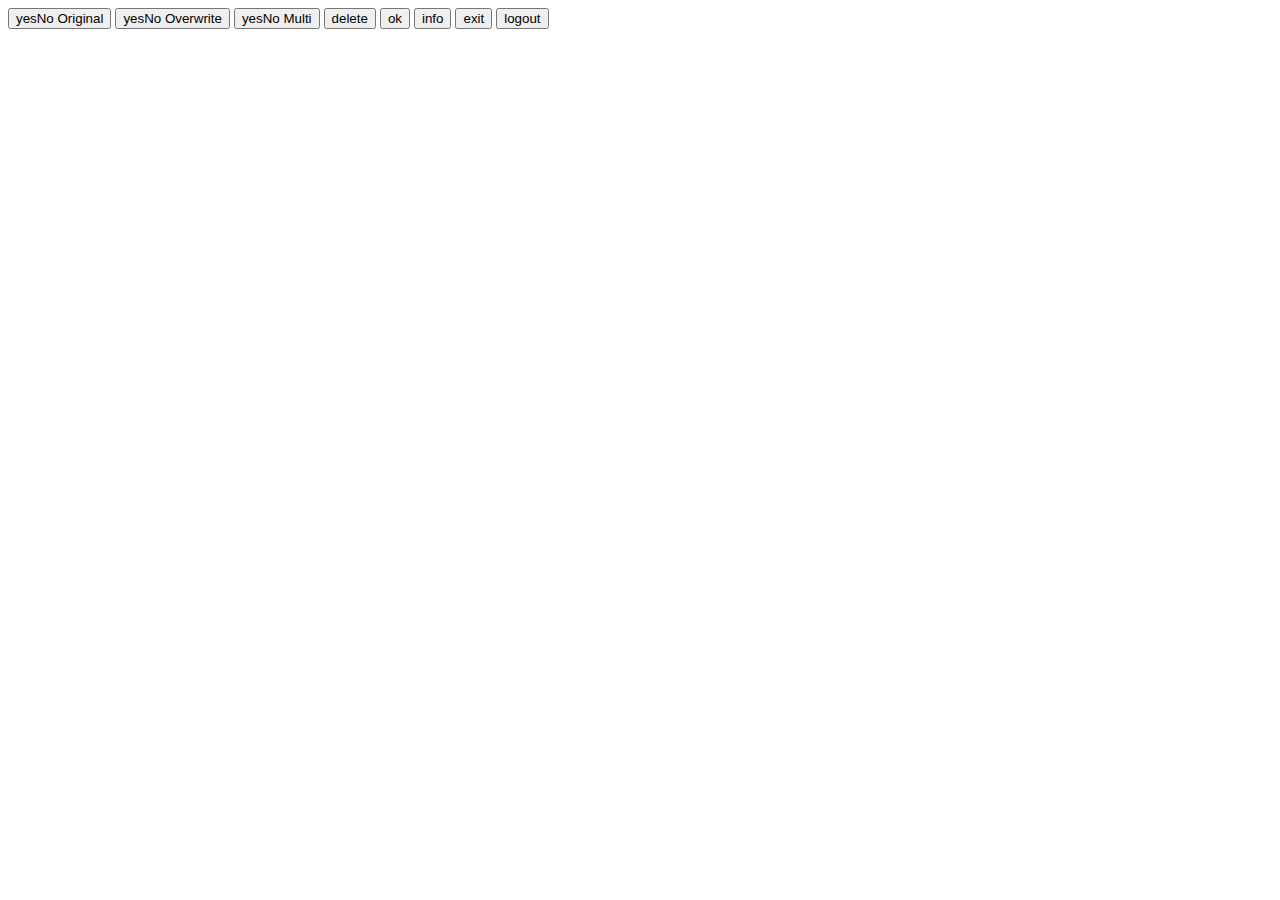
==== index.html @ d5c9c20a "First release" ====
<!DOCTYPE html>
<html lang="en">
<head>
	<meta charset="utf-8">

	<title>Websanova Modal</title>
	
	<script type="text/javascript" src="./inc/jquery.1.9.0.min.js"></script>
	
	<link rel="Stylesheet" type="text/css" href="./wModal.css" />
	<script type="text/javascript" src="./wModal.js"></script>
	
	<!-- dynamically load prompts -->
	<script type="text/javascript">
		$.get('./prompts.html', function(data)
		{
			$('#templates').html(data);
			
			$('#wModal_yesNo').wModal({
				btns:{
					yes: function(){ console.log('original yes'); this.hide(); },
					no: function(){ this.hide(); },
					cancel: function(){ this.hide(); }
				}
			});

			$('#wModal_delete').wModal({
				position:'cb',
				offset:'100',
				fxShow:'slideUp',
				fxHide:'slideUp',
				btns:{
					delete: function(){ console.log('original delete'); this.hide(); },
					cancel: function(){ this.hide(); }
				}
			});

			$('#wModal_ok').wModal({
				position:'rb',
				offset:'30',
				fxShow:'slideLeft',
				fxHide:'slideRight',
				btns:{
					ok: function(){ console.log('original ok'); this.hide(); },
					cancel: function(){ this.hide(); }
				}
			});

			$('#wModal_info').wModal({
				position:'lb',
				offset:'5',
				fxShow:'slideDown',
				fxHide:'slideUp',
				btns:{
					done: function(){ console.log('original info'); this.hide(); },
					cancel: function(){ this.hide(); }
				}
			});

			$('#wModal_exit').wModal({
				position:'rm',
				fxShow:'slideUp',
				fxHide:'slideDown',
				btns:{
					exit: function(){ console.log('original exit'); this.hide(); },
					cancel: function(){ this.hide(); }
				}
			});

			$('#wModal_logout').wModal({
				position:'rt',
				offset:'30',
				fxShow:'slideRight',
				fxHide:'slideLeft',
				btns:{
					logout: function(){ console.log('original logout'); this.hide(); },
					cancel: function(){ this.hide(); }
				}
			});
		});
	</script>

	<!-- preloaded teplates -->
	<script type="text/javascript">

	</script>

</head>
<body>
	<input type="button" value="yesNo Original" onclick="$('#wModal_yesNo').wModal('show');"/>
	<input type="button" value="yesNo Overwrite" onclick="yesNoOverwrite()"/>
	<input type="button" value="yesNo Multi" onclick="yesNoMulti();"/>

	<input type="button" value="delete" onclick="$('#wModal_delete').wModal('show');"/>
	<input type="button" value="ok" onclick="$('#wModal_ok').wModal('show');"/>
	<input type="button" value="info" onclick="$('#wModal_info').wModal('show');"/>
	<input type="button" value="exit" onclick="$('#wModal_exit').wModal('show');"/>
	<input type="button" value="logout" onclick="$('#wModal_logout').wModal('show');"/>

	<script type="text/javascript">
		function yesNoOverwrite()
		{
			$('#wModal_yesNo').wModal('show', {
				position:'lt',
				offset:'50',
				fxShow:'fade',
				fxHide:'fade',
				msg:'Try clicking on the original yes to see the original defaults ;)',
				btns:{
					yes: function()
					{
						console.log('yes left top');
						this.hide();
					}
				}
			});
		}

		function yesNoMulti()
		{
			$('#wModal_yesNo').wModal('show', {
				position:'rb',
				fxShow:'slideLeft',
				fxHide:'slideRight',
				msg:'Keep pushing the <span style="color:blue;">"Yes"</span> button to see the prompts cycle recursively.',
				btns:{
					yes: function()
					{
						$('#wModal_info').wModal('show', {
							btns:{
								done: function(){ yesNoMulti(); },
								cancel: function(){ yesNoMulti(); }
							}
						});
					}
				}
			});
		}
	</script>
	
	<!--

		// toggle between prompts - callling another one automatically swaps

		// boostrap demo

		Most of the modals out there had either not enough options or too many and weren't too flexible either way.  I wanted to create a modal system that was very flexible that came out with some nice options out of the box and made it very easy to add customized prompts and effects.

		Examples...

		Adding your own effects...

		Styling...
		
	-->

	<div id="templates">
		<script type="text/template" id="wModal_booya">
			<div class="_wModal _wModal_booya">
				Booya!

				<span class="btn_booya">booya</span>
			</div>
		</script>
	</div>

</body>
</html>
---- wModal.css ----
/***********************************************
 * Layout
 ***********************************************/
#_wModal_bg{background-color:#000; opacity:0.2; z-index:10000;}
#_wModal_pixel{z-index:10001;}

/***********************************************
 * Global
 ***********************************************/
._wModal{
	position:relative; width:200px; overflow:hidden;
	font-family:verdana; font-size:12px; line-height:14px;
	background-color:#FFF; color:#333;
	border:1px solid rgba(51, 51, 51, 0.5); border-radius:8px;
	box-shadow:0 3px 7px rgba(0, 0, 0, 0.3);
}
._wModal_header{
	padding:10px;
	font-size:14px; font-weight:bold;
	border-bottom:solid 1px #DDD;
}
._wModal_close{
	position:absolute; right:10px; top:10px;
	font-weight:normal; font-size:12px; cursor:pointer;
	color: #BABABA;
}
._wModal_msg{
	padding:30px;
	color:#3A3A3A;
	text-shadow: rgba(255, 255, 255, 0.75) 0 1px 1px;
}
._wModal_btns_left,
._wModal_btns_center,
._wModal_btns_right{
	padding:15px;
	font-size:10px; font-weight:bold;
	border-top:solid 1px #DDD;
	background-color:#EFEFEF;
}
._wModal_btns_left{text-align:left;}
._wModal_btns_center{text-align:center;}
._wModal_btns_right{text-align:right;}

._wModal_btn{
	display:inline-block; width:90px; height:25px; line-height:25px;
	margin-left:10px;
	text-align:center; cursor:pointer;
	border-radius:5px;
}

/***********************************************
 * Colors
 ***********************************************/

/*** blue ***/
._wModal_btn_blue{
	box-shadow:rgba(255, 255, 255, 0.2) 0px 1px 0px 0px inset, rgba(0, 0, 0, 0.0470588) 0px 1px 2px 0px;
	text-shadow:rgba(0, 0, 0, 0.247059) 0px -1px 0px;
	border:1px solid rgba(0, 0, 0, 0.0980392);
	border-bottom-color:rgba(0, 0, 0, 0.247059);
	background-color:#006DCC;
	color:#FFF;
}
._wModal_btn_blue:hover{background-color:#0044CC}

/*** grey ***/
._wModal_btn_grey{
	box-shadow:rgba(255, 255, 255, 0.2) 0px 1px 0px 0px inset, rgba(0, 0, 0, 0.0470588) 0px 1px 2px 0px;
	text-shadow:rgba(255, 255, 255, 0.75) 0 1px 1px;
	border:1px solid rgba(0, 0, 0, 0.14902);
	border-bottom-color:rgba(0, 0, 0, 0.247059);
	background-color:#F5F5F5;
	color:#333;
}
._wModal_btn_grey:hover{background-color:#E6E6E6;}

/*** greeen ***/
._wModal_btn_green{
	box-shadow:rgba(255, 255, 255, 0.2) 0px 1px 0px 0px inset, rgba(0, 0, 0, 0.0470588) 0px 1px 2px 0px;
	text-shadow:rgba(0, 0, 0, 0.247059) 0px -1px 0px;
	border:1px solid rgba(0, 0, 0, 0.0980392);
	border-bottom-color:rgba(0, 0, 0, 0.247059);
	background-color:#5BB75B;
	color:#FFF;
}
._wModal_btn_green:hover{background-color:#51A351;}

/*** orange ***/
._wModal_btn_orange{
	box-shadow:rgba(255, 255, 255, 0.2) 0px 1px 0px 0px inset, rgba(0, 0, 0, 0.0470588) 0px 1px 2px 0px;
	text-shadow:rgba(0, 0, 0, 0.247059) 0px -1px 0px;
	border:1px solid rgba(0, 0, 0, 0.0980392);
	border-bottom-color: rgba(0, 0, 0, 0.247059);
	background-color:#FAA732;
	color:#FFF;
}
._wModal_btn_orange:hover{background-color:#F89406;}

/*** delete ***/
._wModal_btn_red{
	box-shadow:rgba(255, 255, 255, 0.2) 0px 1px 0px 0px inset, rgba(0, 0, 0, 0.0470588) 0px 1px 2px 0px;
	text-shadow:rgba(0, 0, 0, 0.247059) 0px -1px 0px;
	border:1px solid rgba(0, 0, 0, 0.0980392);
	border-bottom-color:rgba(0, 0, 0, 0.247059);
	background-color:#DA4F49;
	color:#FFF;
}
._wModal_btn_red:hover{background-color:#BD362F;}

/*** lightblue ***/
._wModal_btn_lightblue{
	box-shadow:rgba(255, 255, 255, 0.2) 0px 1px 0px 0px inset, rgba(0, 0, 0, 0.0470588) 0px 1px 2px 0px;
	text-shadow:rgba(0, 0, 0, 0.247059) 0px -1px 0px;
	border:1px solid rgba(0, 0, 0, 0.0980392);
	border-bottom-color:rgba(0, 0, 0, 0.247059);
	background-color:#49AFCD;
	color:#FFF;
}
._wModal_btn_lightblue:hover{background-color:#2F96B4;}

/*** black ***/
._wModal_btn_black{
	box-shadow:rgba(255, 255, 255, 0.2) 0px 1px 0px 0px inset, rgba(0, 0, 0, 0.0470588) 0px 1px 2px 0px;
	text-shadow:rgba(0, 0, 0, 0.247059) 0px -1px 0px;
	border:1px solid rgba(0, 0, 0, 0.0980392);
	border-bottom-color:rgba(0, 0, 0, 0.247059);
	background-color:#363636;
	color:#FFF;
}
._wModal_btn_black:hover{background-color:#222222;}
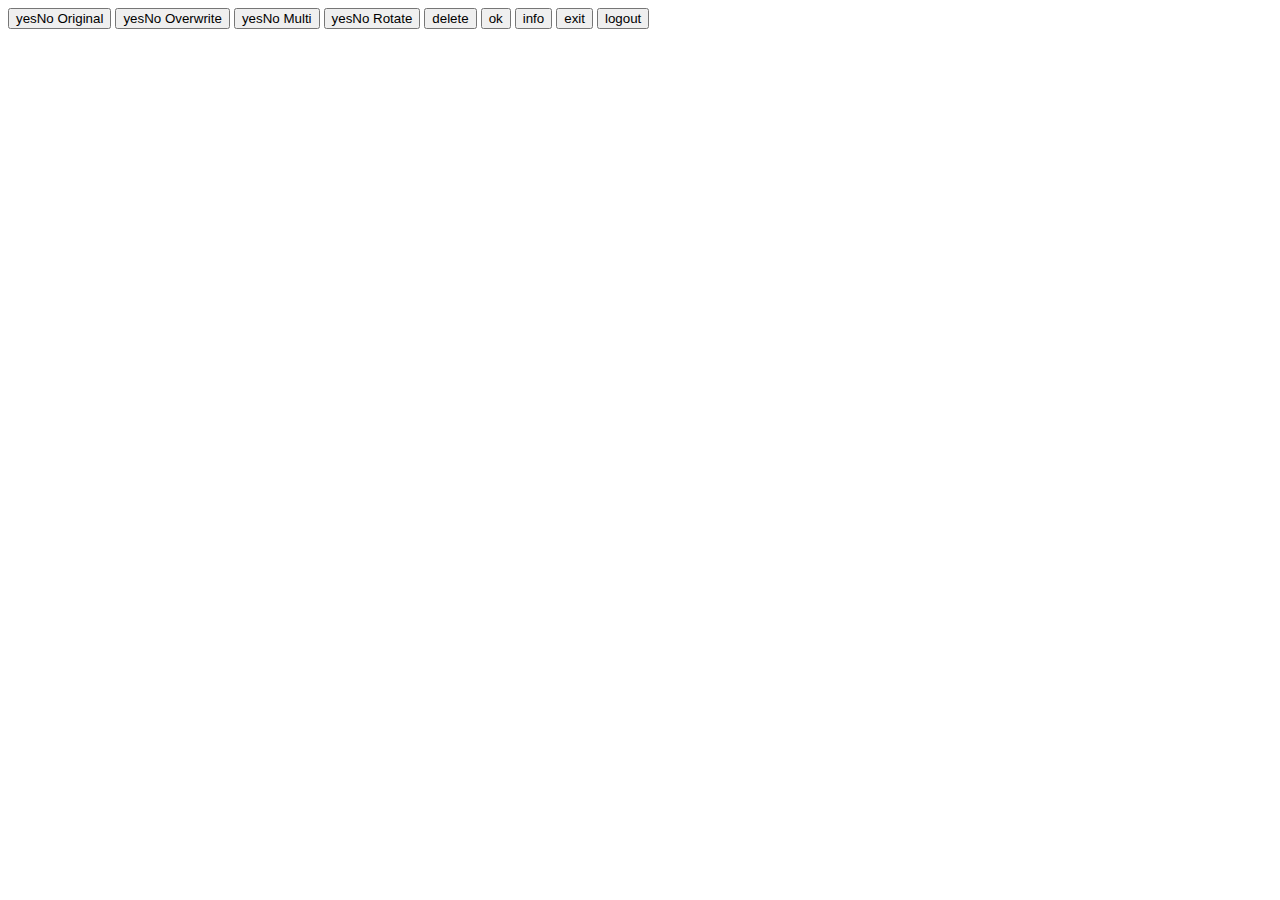
==== commit 049a0cbf: "Fixes for ie7 -using str.charAt(0) instead of str[0] -added ie7 css opacity styles" ====
--- a/index.html
+++ b/index.html
@@ -18,9 +18,9 @@
 			
 			$('#wModal_yesNo').wModal({
 				btns:{
-					yes: function(){ console.log('original yes'); this.hide(); },
-					no: function(){ this.hide(); },
-					cancel: function(){ this.hide(); }
+					'yes': function(){ console.log('original yes'); this.hide(); },
+					'no': function(){ this.hide(); },
+					'cancel': function(){ this.hide(); }
 				}
 			});
 
@@ -30,8 +30,8 @@
 				fxShow:'slideUp',
 				fxHide:'slideUp',
 				btns:{
-					delete: function(){ console.log('original delete'); this.hide(); },
-					cancel: function(){ this.hide(); }
+					'delete': function(){ console.log('original delete'); this.hide(); },
+					'cancel': function(){ this.hide(); }
 				}
 			});
 
@@ -41,8 +41,8 @@
 				fxShow:'slideLeft',
 				fxHide:'slideRight',
 				btns:{
-					ok: function(){ console.log('original ok'); this.hide(); },
-					cancel: function(){ this.hide(); }
+					'ok': function(){ console.log('original ok'); this.hide(); },
+					'cancel': function(){ this.hide(); }
 				}
 			});
 
@@ -52,8 +52,8 @@
 				fxShow:'slideDown',
 				fxHide:'slideUp',
 				btns:{
-					done: function(){ console.log('original info'); this.hide(); },
-					cancel: function(){ this.hide(); }
+					'done': function(){ console.log('original info'); this.hide(); },
+					'cancel': function(){ this.hide(); }
 				}
 			});
 
@@ -62,8 +62,8 @@
 				fxShow:'slideUp',
 				fxHide:'slideDown',
 				btns:{
-					exit: function(){ console.log('original exit'); this.hide(); },
-					cancel: function(){ this.hide(); }
+					'exit': function(){ console.log('original exit'); this.hide(); },
+					'cancel': function(){ this.hide(); }
 				}
 			});
 
@@ -73,16 +73,11 @@
 				fxShow:'slideRight',
 				fxHide:'slideLeft',
 				btns:{
-					logout: function(){ console.log('original logout'); this.hide(); },
-					cancel: function(){ this.hide(); }
+					'logout': function(){ console.log('original logout'); this.hide(); },
+					'cancel': function(){ this.hide(); }
 				}
 			});
 		});
-	</script>
-
-	<!-- preloaded teplates -->
-	<script type="text/javascript">
-
 	</script>
 
 </head>
@@ -90,6 +85,7 @@
 	<input type="button" value="yesNo Original" onclick="$('#wModal_yesNo').wModal('show');"/>
 	<input type="button" value="yesNo Overwrite" onclick="yesNoOverwrite()"/>
 	<input type="button" value="yesNo Multi" onclick="yesNoMulti();"/>
+	<input type="button" value="yesNo Rotate" onclick="yesNoRotate();"/>
 
 	<input type="button" value="delete" onclick="$('#wModal_delete').wModal('show');"/>
 	<input type="button" value="ok" onclick="$('#wModal_ok').wModal('show');"/>
@@ -107,7 +103,7 @@
 				fxHide:'fade',
 				msg:'Try clicking on the original yes to see the original defaults ;)',
 				btns:{
-					yes: function()
+					'yes': function()
 					{
 						console.log('yes left top');
 						this.hide();
@@ -124,45 +120,29 @@
 				fxHide:'slideRight',
 				msg:'Keep pushing the <span style="color:blue;">"Yes"</span> button to see the prompts cycle recursively.',
 				btns:{
-					yes: function()
+					'yes': function()
 					{
 						$('#wModal_info').wModal('show', {
 							btns:{
-								done: function(){ yesNoMulti(); },
-								cancel: function(){ yesNoMulti(); }
+								'done': function(){ yesNoMulti(); },
+								'cancel': function(){ yesNoMulti(); }
 							}
 						});
 					}
 				}
 			});
 		}
+
+		function yesNoRotate()
+		{
+			$('#wModal_yesNo').wModal('show', {
+				fxShow:'rotateLeft',
+				fxHide:'rotateRight'
+			});
+		}
 	</script>
-	
-	<!--
 
-		// toggle between prompts - callling another one automatically swaps
-
-		// boostrap demo
-
-		Most of the modals out there had either not enough options or too many and weren't too flexible either way.  I wanted to create a modal system that was very flexible that came out with some nice options out of the box and made it very easy to add customized prompts and effects.
-
-		Examples...
-
-		Adding your own effects...
-
-		Styling...
-		
-	-->
-
-	<div id="templates">
-		<script type="text/template" id="wModal_booya">
-			<div class="_wModal _wModal_booya">
-				Booya!
-
-				<span class="btn_booya">booya</span>
-			</div>
-		</script>
-	</div>
+	<div id="templates"></div>
 
 </body>
 </html>--- a/wModal.css
+++ b/wModal.css
@@ -1,14 +1,18 @@
 /***********************************************
  * Layout
  ***********************************************/
-#_wModal_bg{background-color:#000; opacity:0.2; z-index:10000;}
+#_wModal_bg{
+	background-color:#000; z-index:10000;
+	opacity:0.2; filter:alpha(opacity=20);
+}
+
 #_wModal_pixel{z-index:10001;}
 
 /***********************************************
  * Global
  ***********************************************/
 ._wModal{
-	position:relative; width:200px; overflow:hidden;
+	position:relative; width:400px; overflow:hidden;
 	font-family:verdana; font-size:12px; line-height:14px;
 	background-color:#FFF; color:#333;
 	border:1px solid rgba(51, 51, 51, 0.5); border-radius:8px;
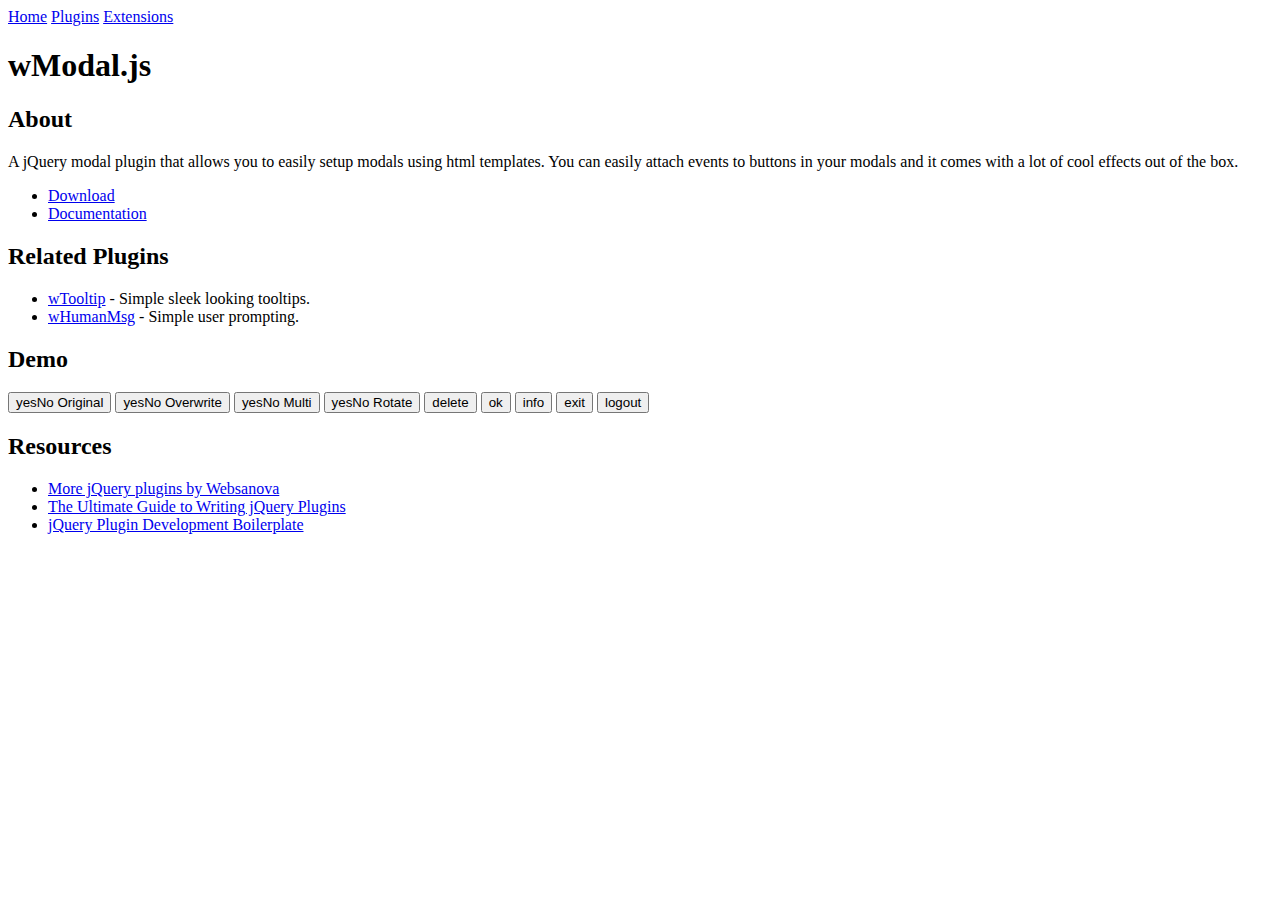
==== commit 4ecaf2b6: "Added Google analytics rollup tracking code" ====
--- a/index.html
+++ b/index.html
@@ -1,148 +1,242 @@
 <!DOCTYPE html>
 <html lang="en">
 <head>
-	<meta charset="utf-8">
-
-	<title>Websanova Modal</title>
-	
-	<script type="text/javascript" src="./inc/jquery.1.9.0.min.js"></script>
-	
-	<link rel="Stylesheet" type="text/css" href="./wModal.css" />
-	<script type="text/javascript" src="./wModal.js"></script>
-	
-	<!-- dynamically load prompts -->
-	<script type="text/javascript">
-		$.get('./prompts.html', function(data)
-		{
-			$('#templates').html(data);
-			
-			$('#wModal_yesNo').wModal({
-				btns:{
-					'yes': function(){ console.log('original yes'); this.hide(); },
-					'no': function(){ this.hide(); },
-					'cancel': function(){ this.hide(); }
-				}
-			});
-
-			$('#wModal_delete').wModal({
-				position:'cb',
-				offset:'100',
-				fxShow:'slideUp',
-				fxHide:'slideUp',
-				btns:{
-					'delete': function(){ console.log('original delete'); this.hide(); },
-					'cancel': function(){ this.hide(); }
-				}
-			});
-
-			$('#wModal_ok').wModal({
-				position:'rb',
-				offset:'30',
-				fxShow:'slideLeft',
-				fxHide:'slideRight',
-				btns:{
-					'ok': function(){ console.log('original ok'); this.hide(); },
-					'cancel': function(){ this.hide(); }
-				}
-			});
-
-			$('#wModal_info').wModal({
-				position:'lb',
-				offset:'5',
-				fxShow:'slideDown',
-				fxHide:'slideUp',
-				btns:{
-					'done': function(){ console.log('original info'); this.hide(); },
-					'cancel': function(){ this.hide(); }
-				}
-			});
-
-			$('#wModal_exit').wModal({
-				position:'rm',
-				fxShow:'slideUp',
-				fxHide:'slideDown',
-				btns:{
-					'exit': function(){ console.log('original exit'); this.hide(); },
-					'cancel': function(){ this.hide(); }
-				}
-			});
-
-			$('#wModal_logout').wModal({
-				position:'rt',
-				offset:'30',
-				fxShow:'slideRight',
-				fxHide:'slideLeft',
-				btns:{
-					'logout': function(){ console.log('original logout'); this.hide(); },
-					'cancel': function(){ this.hide(); }
-				}
-			});
-		});
-	</script>
-
+    <meta charset="utf-8">
+    <meta name="viewport" content="width=device-width" />
+    <meta name="keywords" content="jquery, plugin, modal, dialog, popup, alert, message, prompt" />
+    <meta name="description" content="A jQuery modal plugin that allows you to easily setup modals using html templates.  You can easily attach events to buttons in your modals and it comes with a lot of cool effects out of the box." />
+    <meta name = "owner" content = "Websanova" />
+    <link rel="icon" type="image/vnd.microsoft.icon"  href="./assets/img/favicon.ico" />
+    <title>Websanova :: wModal</title>
+    
+    <script type="text/javascript" src="./assets/jquery.1.9.1.min.js"></script>
+    <link rel="Stylesheet" type="text/css" href="./assets/demo.css" />
 </head>
 <body>
-	<input type="button" value="yesNo Original" onclick="$('#wModal_yesNo').wModal('show');"/>
-	<input type="button" value="yesNo Overwrite" onclick="yesNoOverwrite()"/>
-	<input type="button" value="yesNo Multi" onclick="yesNoMulti();"/>
-	<input type="button" value="yesNo Rotate" onclick="yesNoRotate();"/>
-
-	<input type="button" value="delete" onclick="$('#wModal_delete').wModal('show');"/>
-	<input type="button" value="ok" onclick="$('#wModal_ok').wModal('show');"/>
-	<input type="button" value="info" onclick="$('#wModal_info').wModal('show');"/>
-	<input type="button" value="exit" onclick="$('#wModal_exit').wModal('show');"/>
-	<input type="button" value="logout" onclick="$('#wModal_logout').wModal('show');"/>
-
-	<script type="text/javascript">
-		function yesNoOverwrite()
-		{
-			$('#wModal_yesNo').wModal('show', {
-				position:'lt',
-				offset:'50',
-				fxShow:'fade',
-				fxHide:'fade',
-				msg:'Try clicking on the original yes to see the original defaults ;)',
-				btns:{
-					'yes': function()
-					{
-						console.log('yes left top');
-						this.hide();
-					}
-				}
-			});
-		}
-
-		function yesNoMulti()
-		{
-			$('#wModal_yesNo').wModal('show', {
-				position:'rb',
-				fxShow:'slideLeft',
-				fxHide:'slideRight',
-				msg:'Keep pushing the <span style="color:blue;">"Yes"</span> button to see the prompts cycle recursively.',
-				btns:{
-					'yes': function()
-					{
-						$('#wModal_info').wModal('show', {
-							btns:{
-								'done': function(){ yesNoMulti(); },
-								'cancel': function(){ yesNoMulti(); }
-							}
-						});
-					}
-				}
-			});
-		}
-
-		function yesNoRotate()
-		{
-			$('#wModal_yesNo').wModal('show', {
-				fxShow:'rotateLeft',
-				fxHide:'rotateRight'
-			});
-		}
-	</script>
-
-	<div id="templates"></div>
-
+    <header>
+        <a id="header-logo" href="http://websanova.com"></a>
+
+        <div id="header-links">
+            <a href="http://websanova.com">Home</a>
+            <a href="http://websanova.com/plugins">Plugins</a>
+            <a href="http://websanova.com/extensions">Extensions</a>
+        </div>
+    </header>   
+
+    <div id="content">
+        <h1 id="plugin-name">wModal.js</h1>
+
+        <div id="addthis-toolbox" class="addthis_toolbox addthis_default_style">
+            <a id="github-button" href="https://github.com/websanova/wModal" target="_blank" title="GitHub"></a>
+            <a class="addthis_button_facebook" addthis:url="http://wmodal.websanova.com" addthis:title="Websanova wModal Demo"></a>
+            <a class="addthis_button_twitter" addthis:url="http://wmodal.websanova.com" addthis:title="Websanova wModal Demo"></a>
+            <a class="addthis_button_google_plusone_share" addthis:url="http://wmodal.websanova.com" addthis:title="Websanova wModal Demo"></a>
+            <a class="addthis_button_reddit" addthis:url="http://wmodal.websanova.com" addthis:title="Websanova wModal Demo"></a>
+            <a class="addthis_button_dzone" addthis:url="http://wmodal.websanova.com" addthis:title="Websanova wModal Demo"></a>
+            <a class="addthis_button_compact" addthis:url="http://wmodal.websanova.com" addthis:title="Websanova wModal Demo"></a>
+        </div>
+
+        <h2>About</h2>
+
+        <div class="content-box">
+            A jQuery modal plugin that allows you to easily setup modals using html templates.  You can easily attach events to buttons in your modals and it comes with a lot of cool effects out of the box.
+        </div>
+
+        <ul>
+            <li><a href="https://github.com/websanova/wModal/tags">Download</a></li>
+            <li><a href="https://github.com/websanova/wModal#wmodaljs">Documentation</a></li>
+        </ul>
+
+        <h2>Related Plugins</h2>
+
+        <ul>
+            <li><a href="http://wtooltip.websanova.com">wTooltip</a> - Simple sleek looking tooltips.</li>
+            <li><a href="http://whumanmsg.websanova.com">wHumanMsg</a> - Simple user prompting.</li>
+        </ul>
+
+        <h2>Demo</h2>
+
+        <div class="content-box">
+            <input type="button" value="yesNo Original" onclick="$('#wModal_yesNo').wModal('show');"/>
+            <input type="button" value="yesNo Overwrite" onclick="yesNoOverwrite()"/>
+            <input type="button" value="yesNo Multi" onclick="yesNoMulti();"/>
+            <input type="button" value="yesNo Rotate" onclick="yesNoRotate();"/>
+
+            <input type="button" value="delete" onclick="$('#wModal_delete').wModal('show');"/>
+            <input type="button" value="ok" onclick="$('#wModal_ok').wModal('show');"/>
+            <input type="button" value="info" onclick="$('#wModal_info').wModal('show');"/>
+            <input type="button" value="exit" onclick="$('#wModal_exit').wModal('show');"/>
+            <input type="button" value="logout" onclick="$('#wModal_logout').wModal('show');"/>
+
+            <div id="templates"></div>
+        </div>
+
+        <link rel="Stylesheet" type="text/css" href="./wModal.css" />
+        <script type="text/javascript" src="./wModal.js"></script>
+        
+        <!-- dynamically load prompts -->
+        <script type="text/javascript">
+            $.get('./prompts.html', function(data)
+            {
+                $('#templates').html(data);
+                
+                $('#wModal_yesNo').wModal({
+                    btns:{
+                        'yes': function(){ console.log('original yes'); this.hide(); },
+                        'no': function(){ this.hide(); },
+                        'cancel': function(){ this.hide(); }
+                    }
+                });
+
+                $('#wModal_delete').wModal({
+                    position:'cb',
+                    offset:'100',
+                    fxShow:'slideUp',
+                    fxHide:'slideUp',
+                    btns:{
+                        'delete': function(){ console.log('original delete'); this.hide(); },
+                        'cancel': function(){ this.hide(); }
+                    }
+                });
+
+                $('#wModal_ok').wModal({
+                    position:'rb',
+                    offset:'30',
+                    fxShow:'slideLeft',
+                    fxHide:'slideRight',
+                    btns:{
+                        'ok': function(){ console.log('original ok'); this.hide(); },
+                        'cancel': function(){ this.hide(); }
+                    }
+                });
+
+                $('#wModal_info').wModal({
+                    position:'lb',
+                    offset:'5',
+                    fxShow:'slideDown',
+                    fxHide:'slideUp',
+                    btns:{
+                        'done': function(){ console.log('original info'); this.hide(); },
+                        'cancel': function(){ this.hide(); }
+                    }
+                });
+
+                $('#wModal_exit').wModal({
+                    position:'rm',
+                    fxShow:'slideUp',
+                    fxHide:'slideDown',
+                    btns:{
+                        'exit': function(){ console.log('original exit'); this.hide(); },
+                        'cancel': function(){ this.hide(); }
+                    }
+                });
+
+                $('#wModal_logout').wModal({
+                    position:'rt',
+                    offset:'30',
+                    fxShow:'slideRight',
+                    fxHide:'slideLeft',
+                    btns:{
+                        'logout': function(){ console.log('original logout'); this.hide(); },
+                        'cancel': function(){ this.hide(); }
+                    }
+                });
+            });
+
+            function yesNoOverwrite()
+            {
+                $('#wModal_yesNo').wModal('show', {
+                    position:'lt',
+                    offset:'50',
+                    fxShow:'fade',
+                    fxHide:'fade',
+                    msg:'Try clicking on the original yes to see the original defaults ;)',
+                    btns:{
+                        'yes': function()
+                        {
+                            console.log('yes left top');
+                            this.hide();
+                        }
+                    }
+                });
+            }
+
+            function yesNoMulti()
+            {
+                $('#wModal_yesNo').wModal('show', {
+                    position:'rb',
+                    fxShow:'slideLeft',
+                    fxHide:'slideRight',
+                    msg:'Keep pushing the <span style="color:blue;">"Yes"</span> button to see the prompts cycle recursively.',
+                    btns:{
+                        'yes': function()
+                        {
+                            $('#wModal_info').wModal('show', {
+                                btns:{
+                                    'done': function(){ yesNoMulti(); },
+                                    'cancel': function(){ yesNoMulti(); }
+                                }
+                            });
+                        }
+                    }
+                });
+            }
+
+            function yesNoRotate()
+            {
+                $('#wModal_yesNo').wModal('show', {
+                    fxShow:'rotateLeft',
+                    fxHide:'rotateRight'
+                });
+            }
+        </script>
+
+        <h2>Resources</h2>
+
+        <ul>
+            <li><a href="http://websanova.com/plugins">More jQuery plugins by Websanova</a></li>
+            <li><a href="http://www.websanova.com/blog/jquery/the-ultimate-guide-to-writing-jquery-plugins">The Ultimate Guide to Writing jQuery Plugins</a></li>
+            <li><a href="http://www.websanova.com/blog/jquery/jquery-plugin-development-boilerplate">jQuery Plugin Development Boilerplate</a></li>
+        </ul>
+    </div>
+
+    <footer>
+        <div id="footer-icons">
+            <!--a id="youtube-icon" href="http://websanova.com/youtube" target="_blank"></a-->
+            <a id="stumbleupon-icon" href="http://websanova.com/stumbleupon" target="_blank"></a>
+            <a id="linkedin-icon" href="http://websanova.com/linkedin" target="_blank"></a>
+            <a id="facebook-icon" href="http://websanova.com/facebook" target="_blank"></a>
+            <a id="googleplus-icon" href="http://websanova.com/googleplus" target="_blank"></a>
+            <a id="twitter-icon" href="http://websanova.com/twitter" target="_blank"></a>
+            <a id="github-icon" href="http://websanova.com/github" target="_blank"></a>
+            <a id="rss-icon" href="http://websanova.com/feed" target="_blank"></a>
+        </div>
+    </footer>
+
+    <script type="text/javascript">
+        if(window.location.protocol === 'file:') $('#addthis-toolbox').hide();
+    </script>
+
+    <!-- AddThis Button BEGIN -->
+    <script type="text/javascript">var addthis_config = {"data_track_addressbar":true};</script>
+    <script type="text/javascript" src="http://s7.addthis.com/js/300/addthis_widget.js#pubid=ra-504fdeb9241970a8"></script>
+    <!-- AddThis Button END -->
+
+    <!-- google analytics -->
+    <script type="text/javascript">
+        var _gaq = _gaq || [];
+        _gaq.push(['_setAccount', 'UA-12380236-11']);
+        _gaq.push(['_trackPageview']);
+
+        var _gaq_rollup = _gaq || [];
+        _gaq_rollup.push(['_setAccount', 'UA-12380236-19']);
+        _gaq_rollup.push(['_trackPageview']);
+
+        (function() {
+            var ga = document.createElement('script'); ga.type = 'text/javascript'; ga.async = true;
+            ga.src = ('https:' == document.location.protocol ? 'https://ssl' : 'http://www') + '.google-analytics.com/ga.js';
+            var s = document.getElementsByTagName('script')[0]; s.parentNode.insertBefore(ga, s);
+        })();
+    </script>
 </body>
 </html>